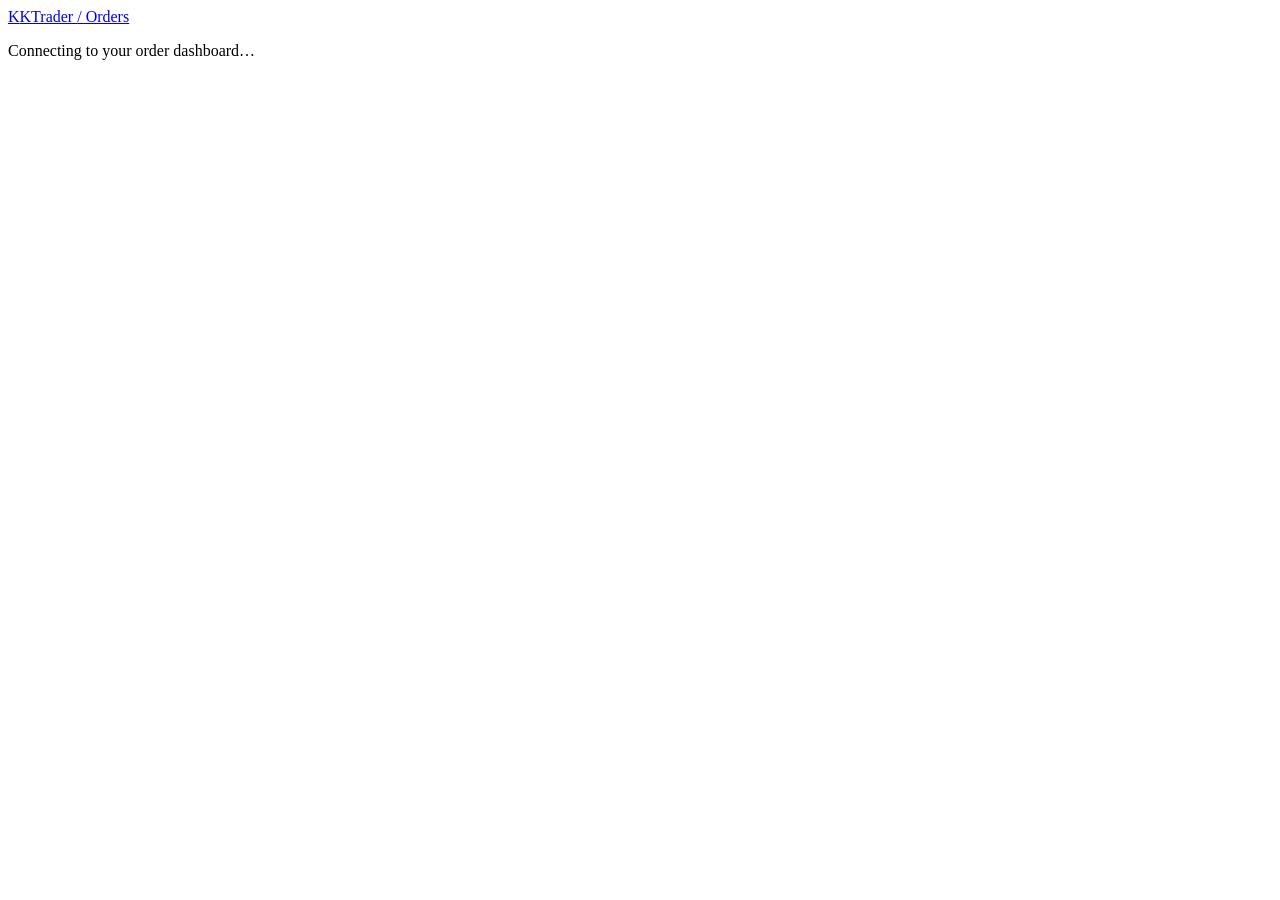
==== order_ui/static/index.html @ 2d6c9d3b "Add read-only dashboard for daily order status Reuse configured accounts and login credentials in an" ====
<!doctype html>
<html lang="en">
<head>
  <meta charset="utf-8">
  <meta name="viewport" content="width=device-width, initial-scale=1">
  <title>Orders · KTrader</title>
  <link rel="stylesheet" href="/static/style.css">
  <script src="/static/app.js" defer></script>
</head>
<body>
  <header class="topbar">
    <a class="brand" href="/" aria-label="KTrader Orders"><span class="brand-icon">K</span>KTrader <span class="brand-section">/ Orders</span></a>
    <div id="session" hidden><span id="username"></span><button id="logout" class="quiet" type="button">Sign out</button></div>
  </header>
  <main>
    <section id="login" class="login-card" hidden>
      <p class="eyebrow">ORDER MONITOR</p><h1>Your trading day,<br>in one place.</h1>
      <p class="muted">Sign in with your KTrader credentials to follow today's orders.</p>
      <form id="login-form">
        <label>Username<input id="login-username" autocomplete="username" required maxlength="256"></label>
        <label>Password<input id="password" type="password" autocomplete="current-password" required maxlength="4096"></label>
        <p id="login-error" class="error" role="alert"></p>
        <button id="login-submit" class="primary" type="submit">Sign in</button>
      </form>
    </section>
    <p id="loading" role="status">Connecting to your order dashboard…</p>
    <section id="dashboard" hidden>
      <div class="page-heading"><div><p class="eyebrow">ORDER MONITOR</p><h1>Today's orders</h1><p id="day" class="muted"></p></div><span id="feed-status" class="feed" role="status">Connecting</span></div>
      <div id="notice" class="notice" role="status" hidden></div>
      <div class="metrics">
        <div><span>All orders</span><strong id="total">0</strong></div>
        <div><span>Working</span><strong id="working">0</strong></div>
        <div><span>Filled</span><strong id="filled">0</strong></div>
        <div><span>Canceled / rejected / expired</span><strong id="closed">0</strong></div>
      </div>
      <section class="orders-panel" aria-label="Orders">
        <div class="filters">
          <label>Account<select id="account"><option value="">All accounts</option></select></label>
          <label>Status<select id="status"><option value="">All statuses</option></select></label>
          <label class="search">Search<input id="search" type="search" placeholder="Symbol, order ID or command ID" aria-label="Search orders"></label>
        </div>
        <div class="table-meta"><span id="count">0 orders</span><span id="refreshed">Waiting for data</span></div>
        <div class="table-scroll">
          <table><caption class="sr-only">Today's orders, newest update first</caption><thead><tr>
            <th scope="col">Updated</th><th scope="col">Account</th><th scope="col">Order</th><th scope="col">Symbol / side</th><th scope="col">Type</th><th scope="col">Status</th><th scope="col" class="number">Filled / quantity</th><th scope="col" class="number">Limit / stop</th><th scope="col" class="number">Avg. fill</th><th scope="col">Details</th>
          </tr></thead><tbody id="orders"></tbody></table>
        </div>
        <div id="empty" class="empty" hidden><strong id="empty-title">No orders today</strong><p id="empty-detail">New orders will appear here automatically.</p></div>
      </section>
      <footer><span>Read-only order status · Latest updates first</span><span id="refresh-note"></span></footer>
    </section>
  </main>
</body>
</html>
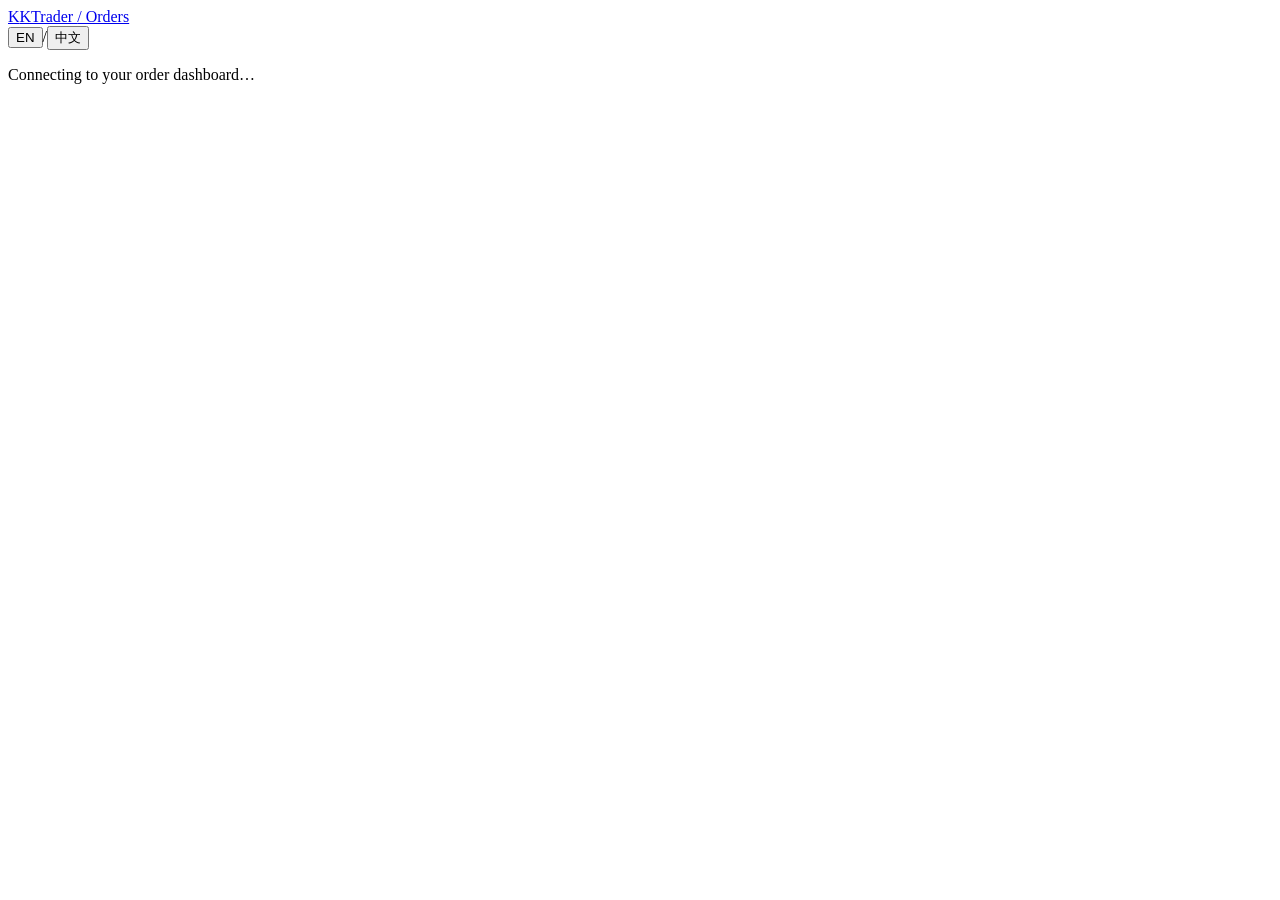
==== commit d9c7ab80: "Simplify trading controls and improve market discovery, order dashboard localization, pagination, an" ====
--- a/order_ui/static/index.html
+++ b/order_ui/static/index.html
@@ -5,49 +5,65 @@
   <meta name="viewport" content="width=device-width, initial-scale=1">
   <title>Orders · KTrader</title>
   <link rel="stylesheet" href="/static/style.css">
+  <script src="/static/i18n.js" defer></script>
   <script src="/static/app.js" defer></script>
 </head>
 <body>
   <header class="topbar">
-    <a class="brand" href="/" aria-label="KTrader Orders"><span class="brand-icon">K</span>KTrader <span class="brand-section">/ Orders</span></a>
-    <div id="session" hidden><span id="username"></span><button id="logout" class="quiet" type="button">Sign out</button></div>
+    <a class="brand" href="/" aria-label="KTrader Orders" data-i18n-label="brand_label"><span class="brand-icon">K</span>KTrader <span class="brand-section" data-i18n="brand_section">/ Orders</span></a>
+    <div class="topbar-actions">
+      <div class="language-switch" role="group" aria-label="Language" data-i18n-label="language">
+        <button type="button" data-language="en" lang="en" aria-pressed="true">EN</button><span aria-hidden="true">/</span><button type="button" data-language="zh" lang="zh-CN" aria-pressed="false">中文</button>
+      </div>
+      <div id="session" hidden><span id="username"></span><button id="logout" class="quiet" type="button" data-i18n="logout">Sign out</button></div>
+    </div>
   </header>
   <main>
     <section id="login" class="login-card" hidden>
-      <p class="eyebrow">ORDER MONITOR</p><h1>Your trading day,<br>in one place.</h1>
-      <p class="muted">Sign in with your KTrader credentials to follow today's orders.</p>
+      <p class="eyebrow" data-i18n="monitor">ORDER MONITOR</p><h1><span data-i18n="login_heading">Your trading day,</span><br><span data-i18n="login_heading_end">in one place.</span></h1>
+      <p class="muted" data-i18n="login_description">Sign in with your KTrader credentials to follow today's orders.</p>
       <form id="login-form">
-        <label>Username<input id="login-username" autocomplete="username" required maxlength="256"></label>
-        <label>Password<input id="password" type="password" autocomplete="current-password" required maxlength="4096"></label>
+        <label><span data-i18n="username">Username</span><input id="login-username" autocomplete="username" required maxlength="256"></label>
+        <label><span data-i18n="password">Password</span><input id="password" type="password" autocomplete="current-password" required maxlength="4096"></label>
         <p id="login-error" class="error" role="alert"></p>
-        <button id="login-submit" class="primary" type="submit">Sign in</button>
+        <button id="login-submit" class="primary" type="submit" data-i18n="login">Sign in</button>
       </form>
     </section>
-    <p id="loading" role="status">Connecting to your order dashboard…</p>
+    <p id="loading" role="status" data-i18n="connecting_dashboard">Connecting to your order dashboard…</p>
     <section id="dashboard" hidden>
-      <div class="page-heading"><div><p class="eyebrow">ORDER MONITOR</p><h1>Today's orders</h1><p id="day" class="muted"></p></div><span id="feed-status" class="feed" role="status">Connecting</span></div>
+      <div class="page-heading"><div><p class="eyebrow" data-i18n="monitor">ORDER MONITOR</p><h1 data-i18n="today_orders">Today's orders</h1><p id="day" class="muted"></p></div><span id="feed-status" class="feed" role="status" data-i18n="connecting">Connecting</span></div>
       <div id="notice" class="notice" role="status" hidden></div>
       <div class="metrics">
-        <div><span>All orders</span><strong id="total">0</strong></div>
-        <div><span>Working</span><strong id="working">0</strong></div>
-        <div><span>Filled</span><strong id="filled">0</strong></div>
-        <div><span>Canceled / rejected / expired</span><strong id="closed">0</strong></div>
+        <div><span data-i18n="all_orders">All orders</span><strong id="total">0</strong></div>
+        <div><span data-i18n="working">Working</span><strong id="working">0</strong></div>
+        <div><span data-i18n="filled">Filled</span><strong id="filled">0</strong></div>
+        <div><span data-i18n="closed">Canceled / rejected / expired</span><strong id="closed">0</strong></div>
       </div>
-      <section class="orders-panel" aria-label="Orders">
+      <section class="orders-panel" aria-label="Orders" data-i18n-label="orders">
         <div class="filters">
-          <label>Account<select id="account"><option value="">All accounts</option></select></label>
-          <label>Status<select id="status"><option value="">All statuses</option></select></label>
-          <label class="search">Search<input id="search" type="search" placeholder="Symbol, order ID or command ID" aria-label="Search orders"></label>
+          <label><span data-i18n="account">Account</span><select id="account"><option value="" data-i18n="all_accounts">All accounts</option></select></label>
+          <label><span data-i18n="status">Status</span><select id="status"><option value="" data-i18n="all_statuses">All statuses</option></select></label>
+          <label class="search"><span data-i18n="search">Search</span><input id="search" type="search" placeholder="Symbol, order ID or command ID" aria-label="Search orders" data-i18n-placeholder="search_placeholder" data-i18n-label="search_orders"></label>
         </div>
-        <div class="table-meta"><span id="count">0 orders</span><span id="refreshed">Waiting for data</span></div>
+        <div class="table-meta"><span id="count" data-i18n="zero_orders">0 orders</span><span id="refreshed" data-i18n="waiting_data">Waiting for data</span></div>
+        <nav class="pagination" aria-label="Order pages" data-i18n-label="pagination">
+          <label class="page-size"><span data-i18n="page_size">Orders per page</span><select id="page-size">
+            <option value="10">10</option><option value="20" selected>20</option><option value="50">50</option>
+          </select></label>
+          <div class="page-controls">
+            <button id="previous-page" class="quiet" type="button" data-i18n="previous_page" disabled>Previous</button>
+            <span id="page-summary" role="status" aria-live="polite" aria-atomic="true"></span>
+            <button id="next-page" class="quiet" type="button" data-i18n="next_page" disabled>Next</button>
+          </div>
+        </nav>
         <div class="table-scroll">
-          <table><caption class="sr-only">Today's orders, newest update first</caption><thead><tr>
-            <th scope="col">Updated</th><th scope="col">Account</th><th scope="col">Order</th><th scope="col">Symbol / side</th><th scope="col">Type</th><th scope="col">Status</th><th scope="col" class="number">Filled / quantity</th><th scope="col" class="number">Limit / stop</th><th scope="col" class="number">Avg. fill</th><th scope="col">Details</th>
+          <table><caption class="sr-only" data-i18n="table_caption">Today's orders, newest update first</caption><thead><tr>
+            <th scope="col" data-i18n="updated">Updated</th><th scope="col" data-i18n="account">Account</th><th scope="col" data-i18n="order">Order</th><th scope="col" data-i18n="symbol_side">Symbol / side</th><th scope="col" data-i18n="type">Type</th><th scope="col" data-i18n="status">Status</th><th scope="col" class="number" data-i18n="filled_quantity">Filled / quantity</th><th scope="col" class="number" data-i18n="limit_stop">Limit / stop</th><th scope="col" class="number" data-i18n="average_fill">Avg. fill</th><th scope="col" data-i18n="details">Details</th>
           </tr></thead><tbody id="orders"></tbody></table>
         </div>
-        <div id="empty" class="empty" hidden><strong id="empty-title">No orders today</strong><p id="empty-detail">New orders will appear here automatically.</p></div>
+        <div id="empty" class="empty" hidden><strong id="empty-title" data-i18n="no_orders">No orders today</strong><p id="empty-detail" data-i18n="new_orders">New orders will appear here automatically.</p></div>
       </section>
-      <footer><span>Read-only order status · Latest updates first</span><span id="refresh-note"></span></footer>
+      <footer><span data-i18n="footer">Read-only order status · Latest updates first</span><span id="refresh-note"></span></footer>
     </section>
   </main>
 </body>
